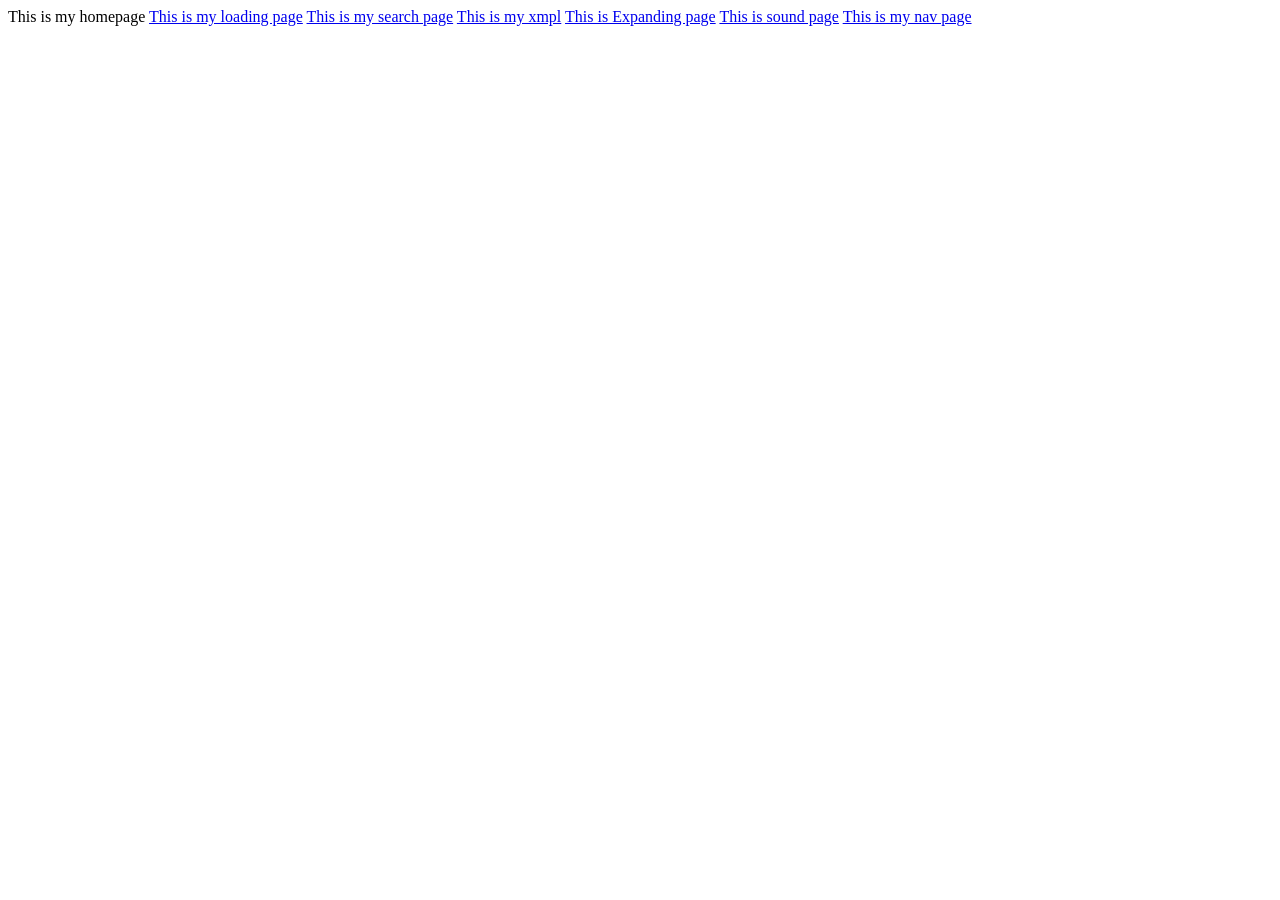
==== index.html @ bc995abb "Updated website" ====
<!DOCTYPE html>
<html lang="en">
<head>
    <meta charset="UTF-8">
    <meta name="viewport" content="width=device-width, initial-scale=1.0">
    <title>Home Page</title>
</head>
<body>
    This is my homepage
    <a href="loading.html">This is my loading page</a>
    <a href="search.html">This is my search page</a>
    <a href="xmpl.html">This is my xmpl</a>
    <a href="expanding.html">This is Expanding page</a>
    <a href="sound.html">This is sound page</a>
    <a href="nav.html">This is my nav page</a>

</body>
</html>
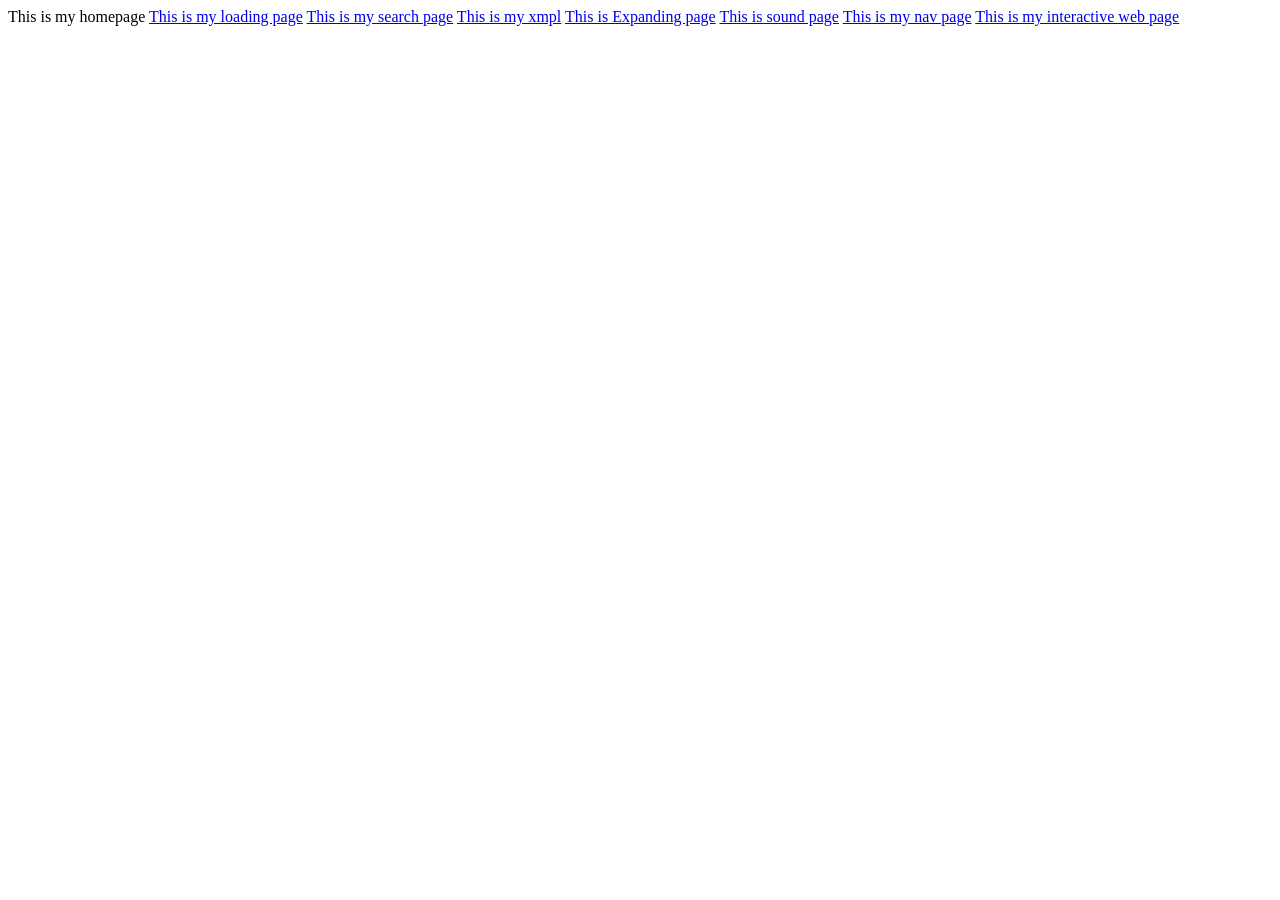
==== commit 1e72e56a: "Tue, Mar 17, 2026, 8:20 AM -07:00" ====
--- a/index.html
+++ b/index.html
@@ -13,6 +13,7 @@
     <a href="expanding.html">This is Expanding page</a>
     <a href="sound.html">This is sound page</a>
     <a href="nav.html">This is my nav page</a>
+    <a href="background.html">This is my interactive web page</a>
 
 </body>
 </html>
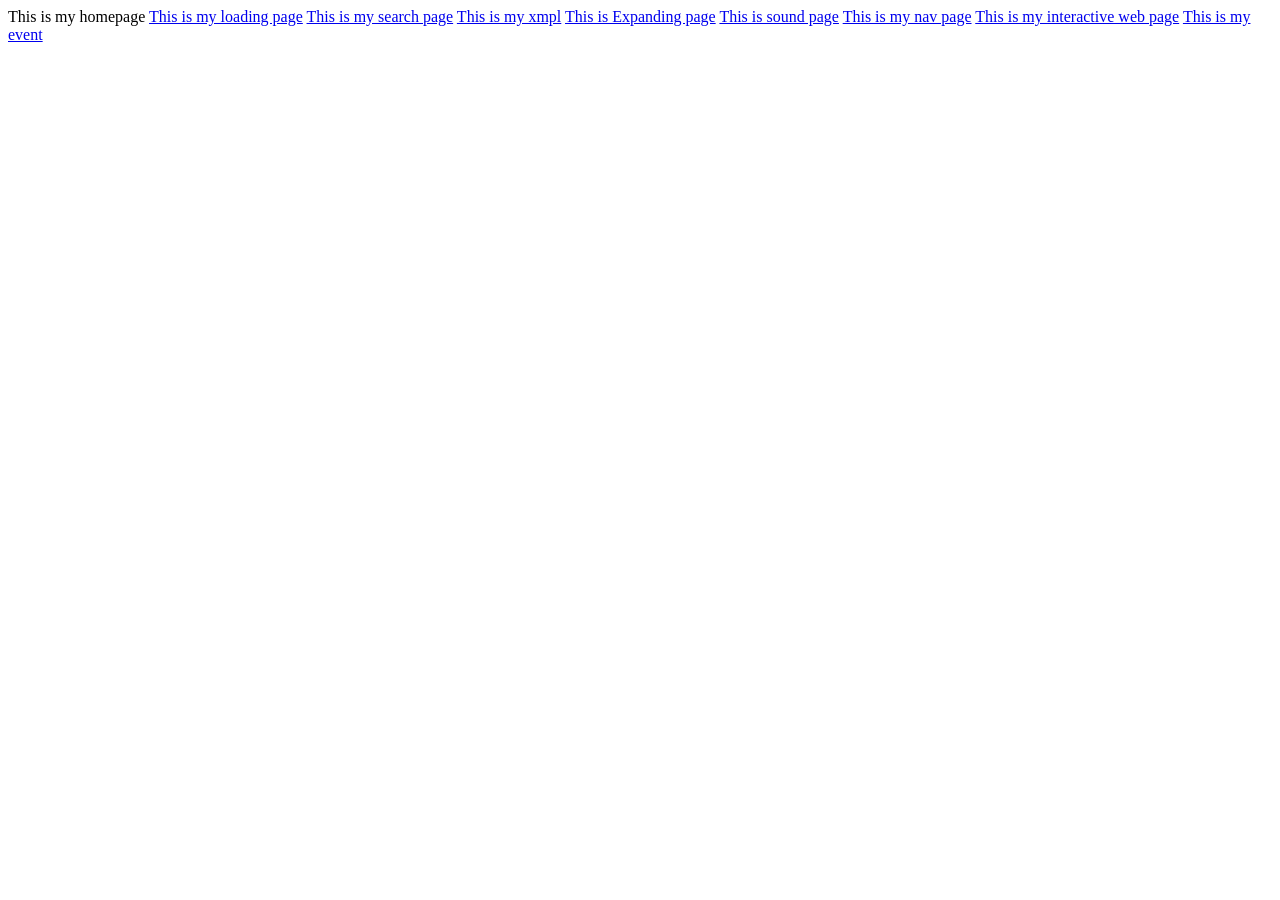
==== commit b63d7161: "Updated website" ====
--- a/index.html
+++ b/index.html
@@ -14,6 +14,7 @@
     <a href="sound.html">This is sound page</a>
     <a href="nav.html">This is my nav page</a>
     <a href="background.html">This is my interactive web page</a>
+    <a href="event.html">This is my event</a>
 
 </body>
 </html>
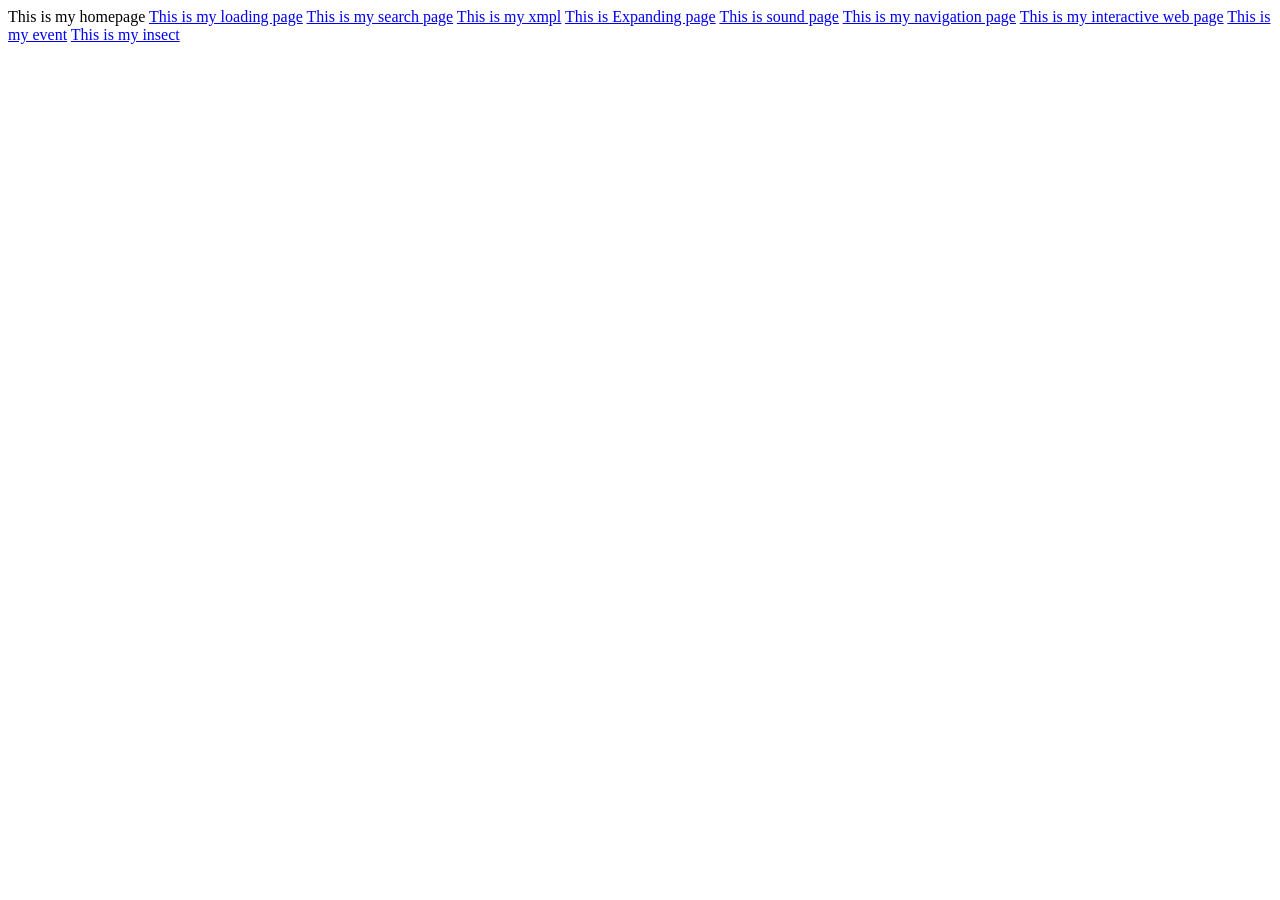
==== commit 123a6f38: "Wed, Apr 15, 2026, 8:09 AM -07:00" ====
--- a/index.html
+++ b/index.html
@@ -12,9 +12,10 @@
     <a href="xmpl.html">This is my xmpl</a>
     <a href="expanding.html">This is Expanding page</a>
     <a href="sound.html">This is sound page</a>
-    <a href="nav.html">This is my nav page</a>
+    <a href="nav.html">This is my navigation page</a>
     <a href="background.html">This is my interactive web page</a>
     <a href="event.html">This is my event</a>
+    <a href="insect.html">This is my insect</a>
 
 </body>
 </html>
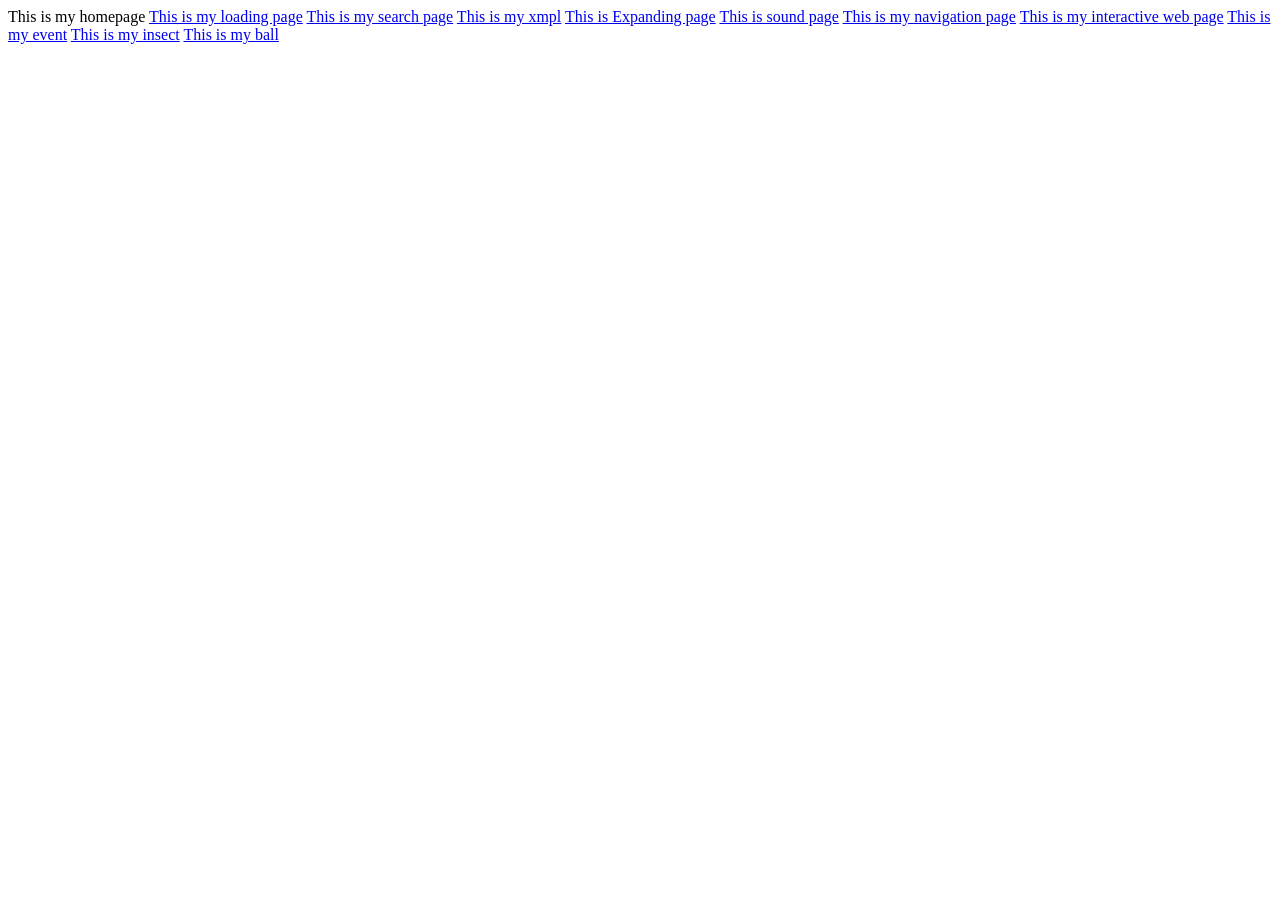
==== commit 0585f0fe: "Mon, Apr 20, 2026, 7:42 AM -07:00" ====
--- a/index.html
+++ b/index.html
@@ -16,6 +16,7 @@
     <a href="background.html">This is my interactive web page</a>
     <a href="event.html">This is my event</a>
     <a href="insect.html">This is my insect</a>
+    <a href="ball.html">This is my ball</a>
 
 </body>
 </html>
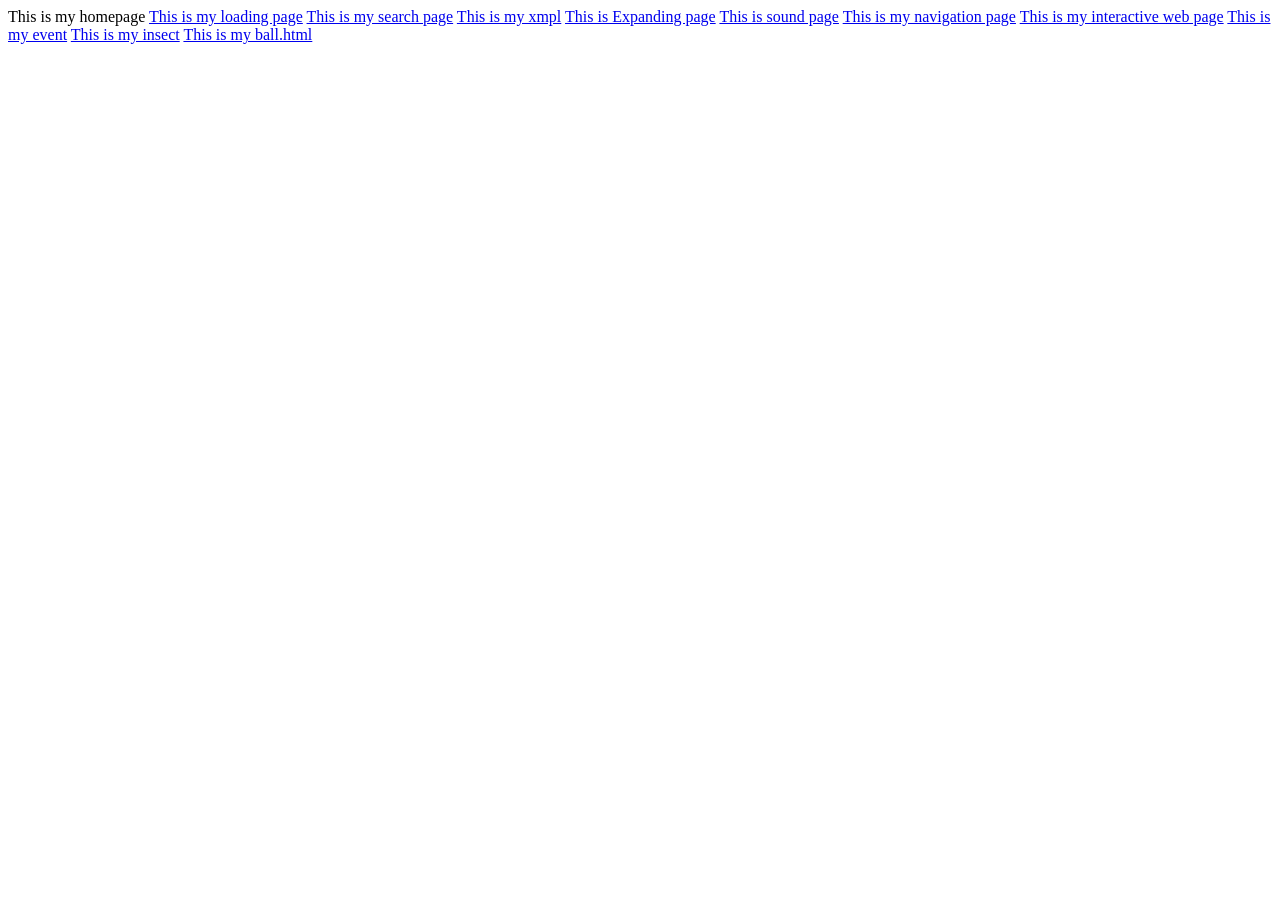
==== commit c93c7b09: "Mon, Apr 20, 2026, 7:52 AM -07:00" ====
--- a/index.html
+++ b/index.html
@@ -16,7 +16,7 @@
     <a href="background.html">This is my interactive web page</a>
     <a href="event.html">This is my event</a>
     <a href="insect.html">This is my insect</a>
-    <a href="ball.html">This is my ball</a>
+    <a href="ball.html">This is my ball.html</a>
 
 </body>
 </html>
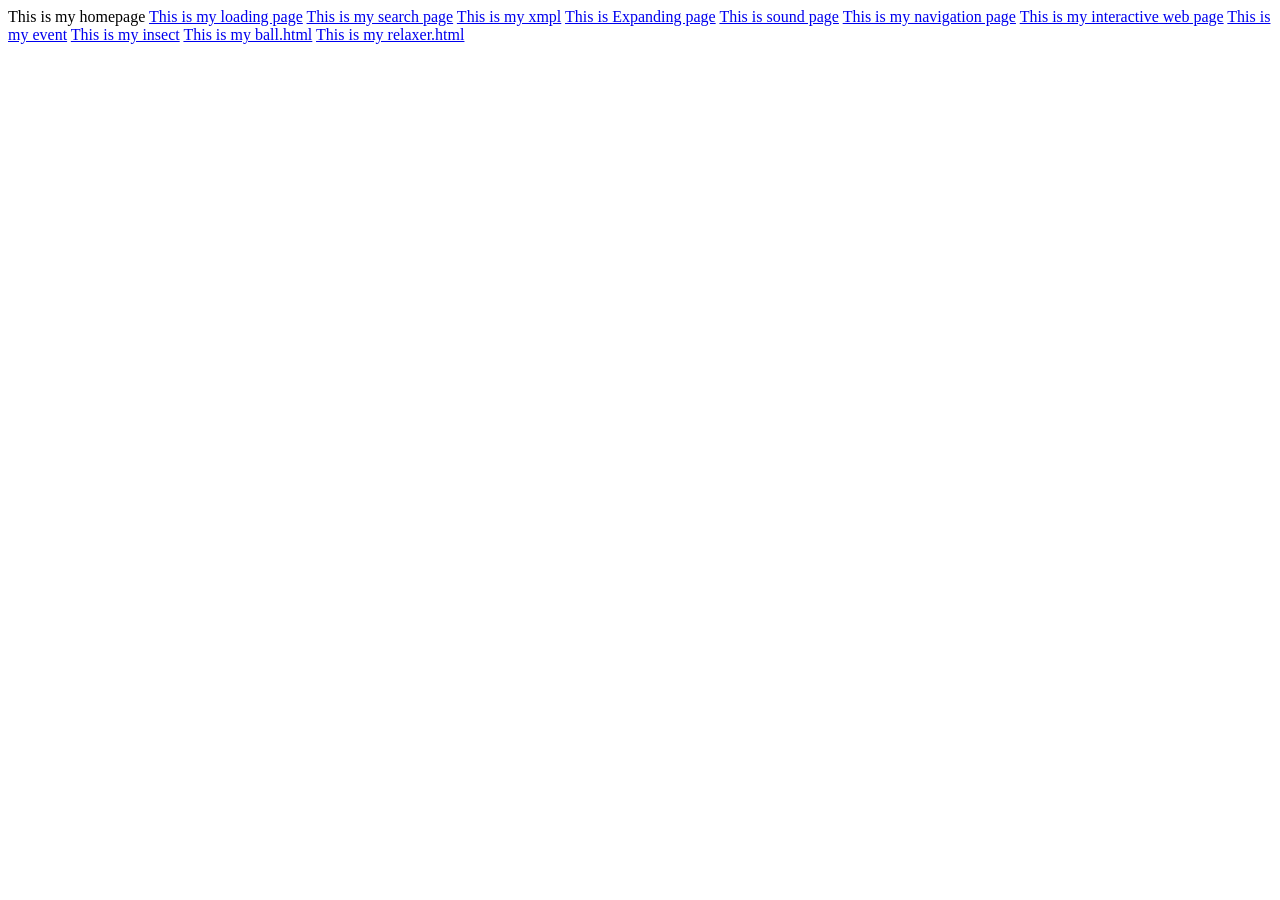
==== commit b11275ec: "Mon, Apr 20, 2026, 8:11 AM -07:00" ====
--- a/index.html
+++ b/index.html
@@ -17,6 +17,7 @@
     <a href="event.html">This is my event</a>
     <a href="insect.html">This is my insect</a>
     <a href="ball.html">This is my ball.html</a>
+    <a href="relaxer .html">This is my relaxer.html</a>
 
 </body>
 </html>
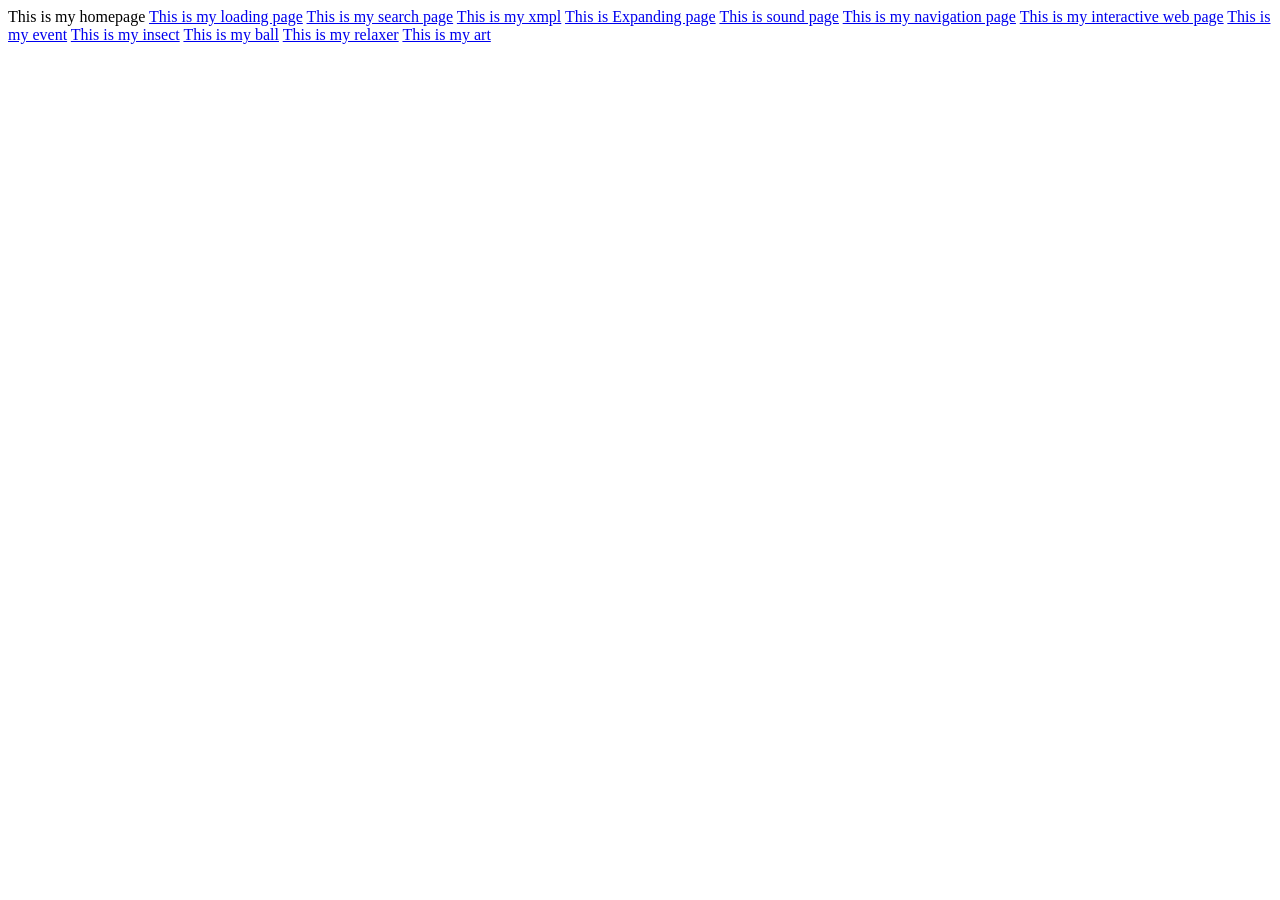
==== commit 03094d8a: "Update website content" ====
--- a/index.html
+++ b/index.html
@@ -16,8 +16,9 @@
     <a href="background.html">This is my interactive web page</a>
     <a href="event.html">This is my event</a>
     <a href="insect.html">This is my insect</a>
-    <a href="ball.html">This is my ball.html</a>
-    <a href="relaxer .html">This is my relaxer.html</a>
+    <a href="ball.html">This is my ball</a>
+    <a href="relaxer.html">This is my relaxer</a>
+    <a href="art.html">This is my art</a>
 
 </body>
 </html>
